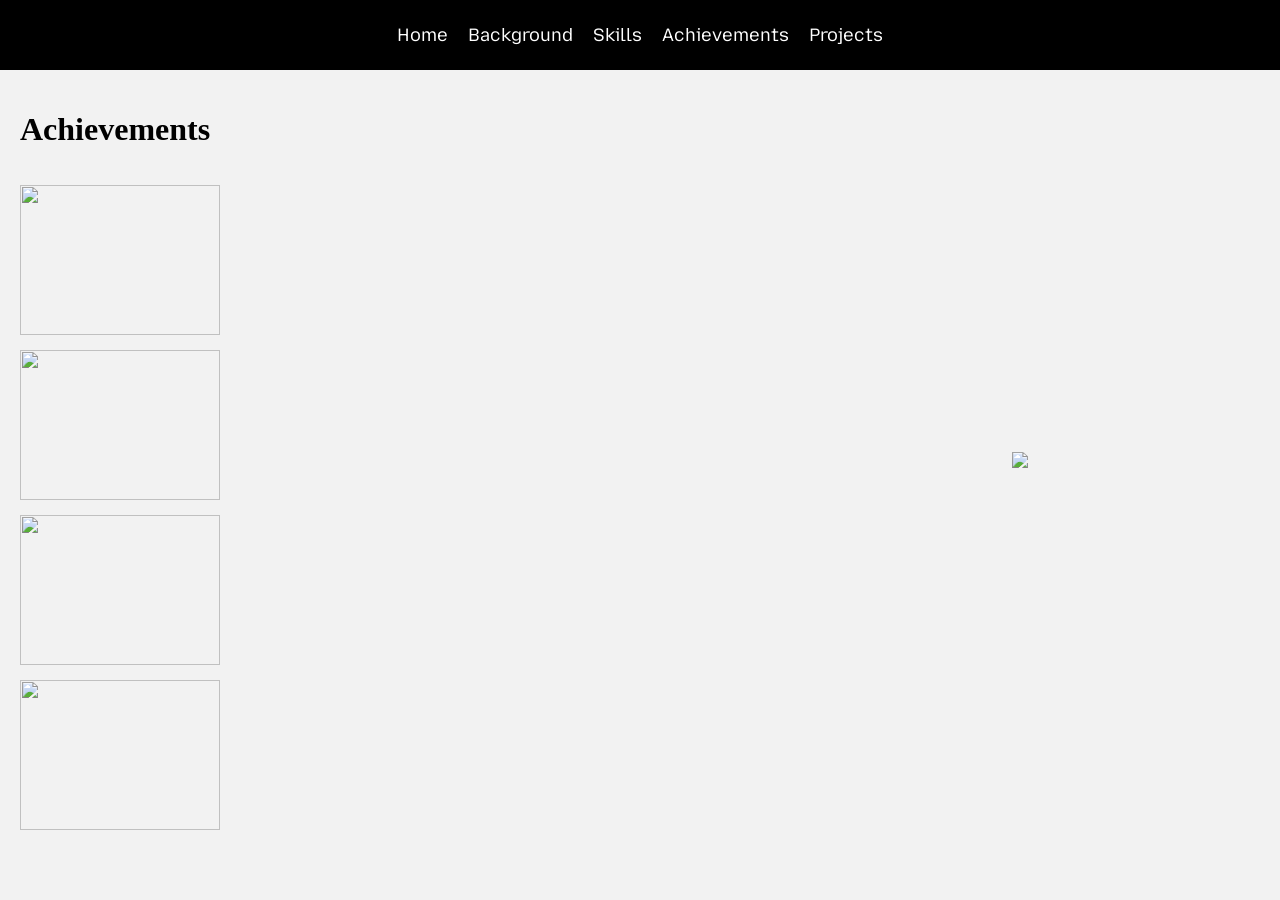
==== achievement.html @ 004c016f "Add files via upload" ====
<!DOCTYPE html>
<html lang="en">
<head>
  <meta charset="UTF-8">
  <meta name="viewport" content="width=device-width, initial-scale=1.0">
  <title>Portfolio</title>

  <link rel="stylesheet" href="styles/achievement.css">
  <link rel="preconnect" href="https://fonts.googleapis.com">
  <link rel="preconnect" href="https://fonts.gstatic.com" crossorigin>
  <link href="https://fonts.googleapis.com/css2?family=Mozilla+Text:wght@200..700&display=swap" rel="stylesheet">

</head>
<body>
  
  <div class="header-container">

    <div class="header-content">
      <a class="home content" href="index.html">Home</a>
      <a class="backgorund content" href="background.html">Background</a>
      <a class="skills content" href="skills.html">Skills</a>
      <a class="achievements content" href="achievements.html">Achievements</a>
      <a class="project content" href="projects.html">Projects</a>
    </div>
  </div>

  <div class="container">
    
    <div class="gallery">

      <h1>Achievements</h1>

        <img src="images/award1.jpg" onclick="showImage(this)">
        <img src="images/award2.jpg" onclick="showImage(this)">
        <img src="images/award3.jpg" onclick="showImage(this)">
        <img src="images/award4.jpg" onclick="showImage(this)">
    </div>

    <div class="preview">
        <img id="previewImage" src="images/award1.jpg">
    </div>
</div>

<script src="achievement.js"></script>
  
</body>
</html>
---- styles/achievement.css ----
html, body{
    margin: 0;
    padding: 0;
    overflow: hidden;
    background: #f2f2f2; 
}
.homepage-container{
  height: 100vh;
}
.header-container{
  display: flex;
  height: 70px;
  width: 100%;
  background: black;
  gap: 20px;
  font-family: "Mozilla Text", sans-serif;
  font-optical-sizing: auto;
  font-weight: normal;
  font-style: normal;
}

.header-content{
  display: flex;
  align-items: center;
  gap: 20px;
  justify-content: center;
  flex: 1;
}
.content{
  display: flex;
  justify-content: center;
  align-items: center;
  text-decoration: none;
  color: white;
  font-size: 18px;
}.content:hover{
  color: #f96d00;
  transition: 0.3s ease-in-out;
}.container{
    display: flex;
    width: 100%;
}
.gallery{
    width: 50%;
    display: flex;
    flex-direction: column;
    gap: 15px;
    padding: 20px;
    align-content: flex-start;
}
.gallery img{
    width: 200px;
    height: 150px;
    object-fit: cover;
    cursor: pointer;
    transition: 0.3s;
}

.gallery img:hover{
    transform: scale(1.05);
}

.preview{
    width: 30%;
    display: flex;
    justify-content: center;
    align-items: center;
    padding: 20px;
    width: 30%;
    margin-left: 10%;
}

.preview img{
    max-width: 100%;
    max-height: 90%;
    object-fit: contain;
}
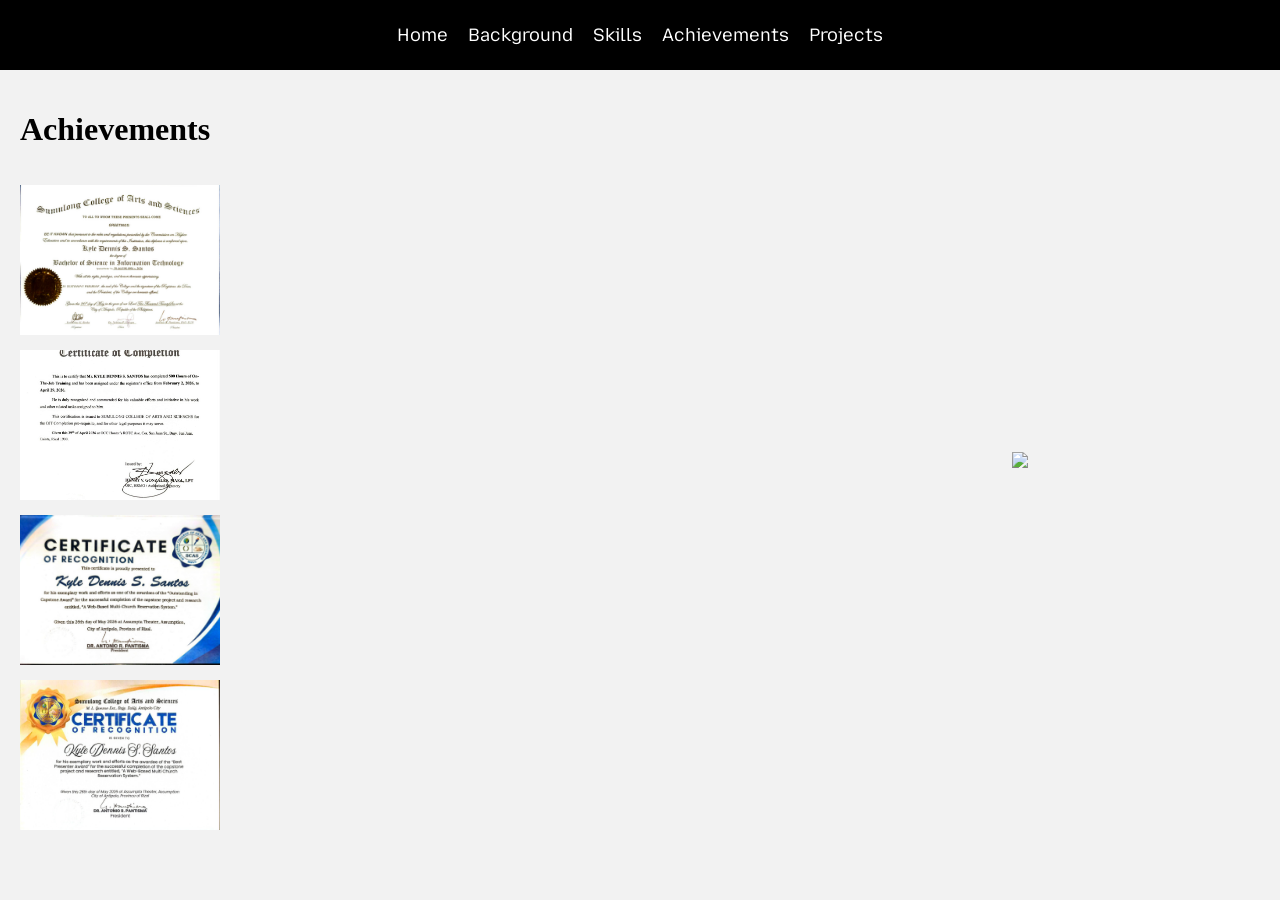
==== commit 55d69be0: "Change1" ====
--- a/achievement.html
+++ b/achievement.html
@@ -30,10 +30,10 @@
 
       <h1>Achievements</h1>
 
-        <img src="images/award1.jpg" onclick="showImage(this)">
-        <img src="images/award2.jpg" onclick="showImage(this)">
-        <img src="images/award3.jpg" onclick="showImage(this)">
-        <img src="images/award4.jpg" onclick="showImage(this)">
+        <img src="./Images/award1.jpg" onclick="showImage(this)">
+        <img src="./Images/award2.jpg" onclick="showImage(this)">
+        <img src="./Images/award3.jpg" onclick="showImage(this)">
+        <img src="./Images/award4.jpg" onclick="showImage(this)">
     </div>
 
     <div class="preview">
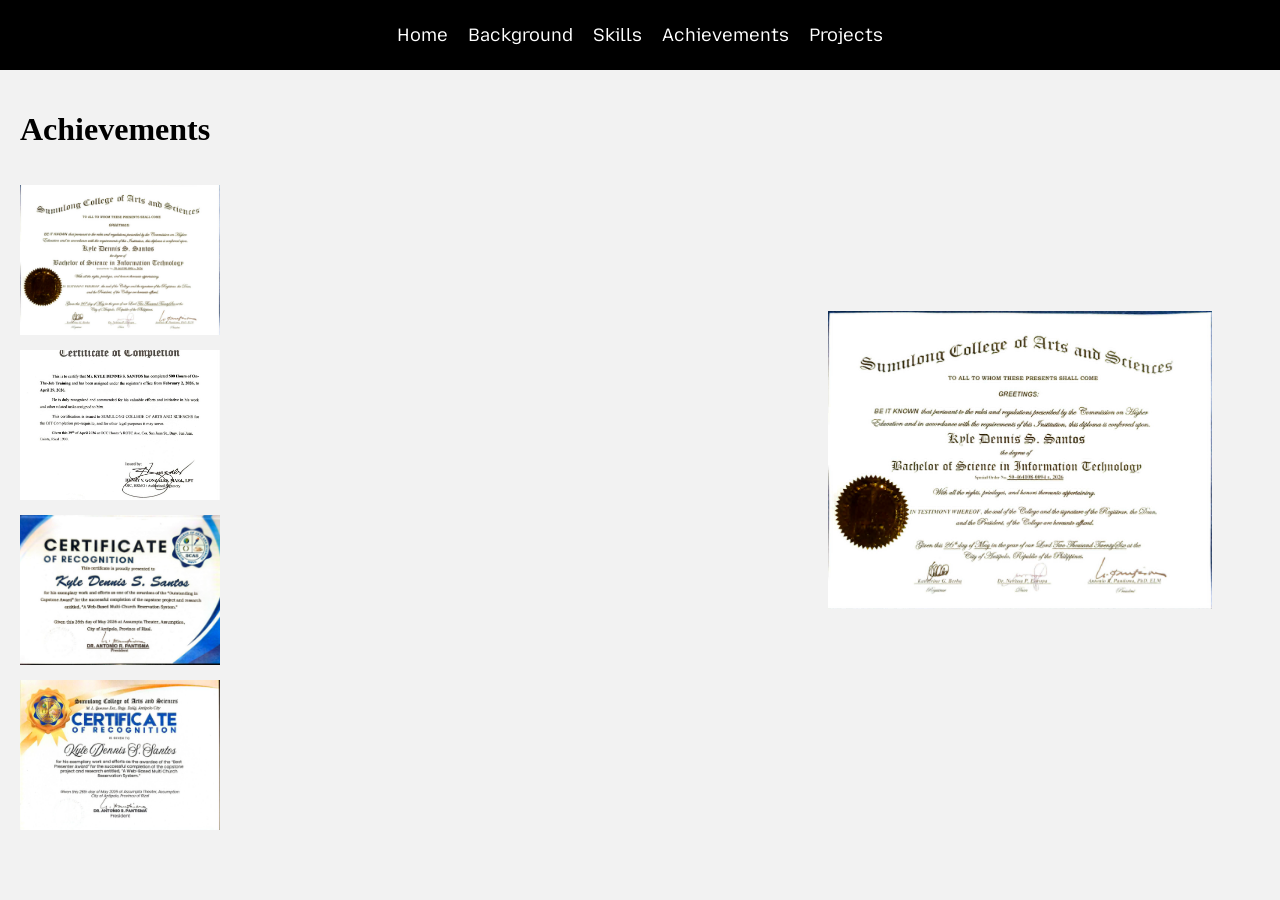
==== commit c7f059c4: "Change2" ====
--- a/achievement.html
+++ b/achievement.html
@@ -37,7 +37,7 @@
     </div>
 
     <div class="preview">
-        <img id="previewImage" src="images/award1.jpg">
+        <img id="previewImage" src="./Images/award1.jpg">
     </div>
 </div>
 
